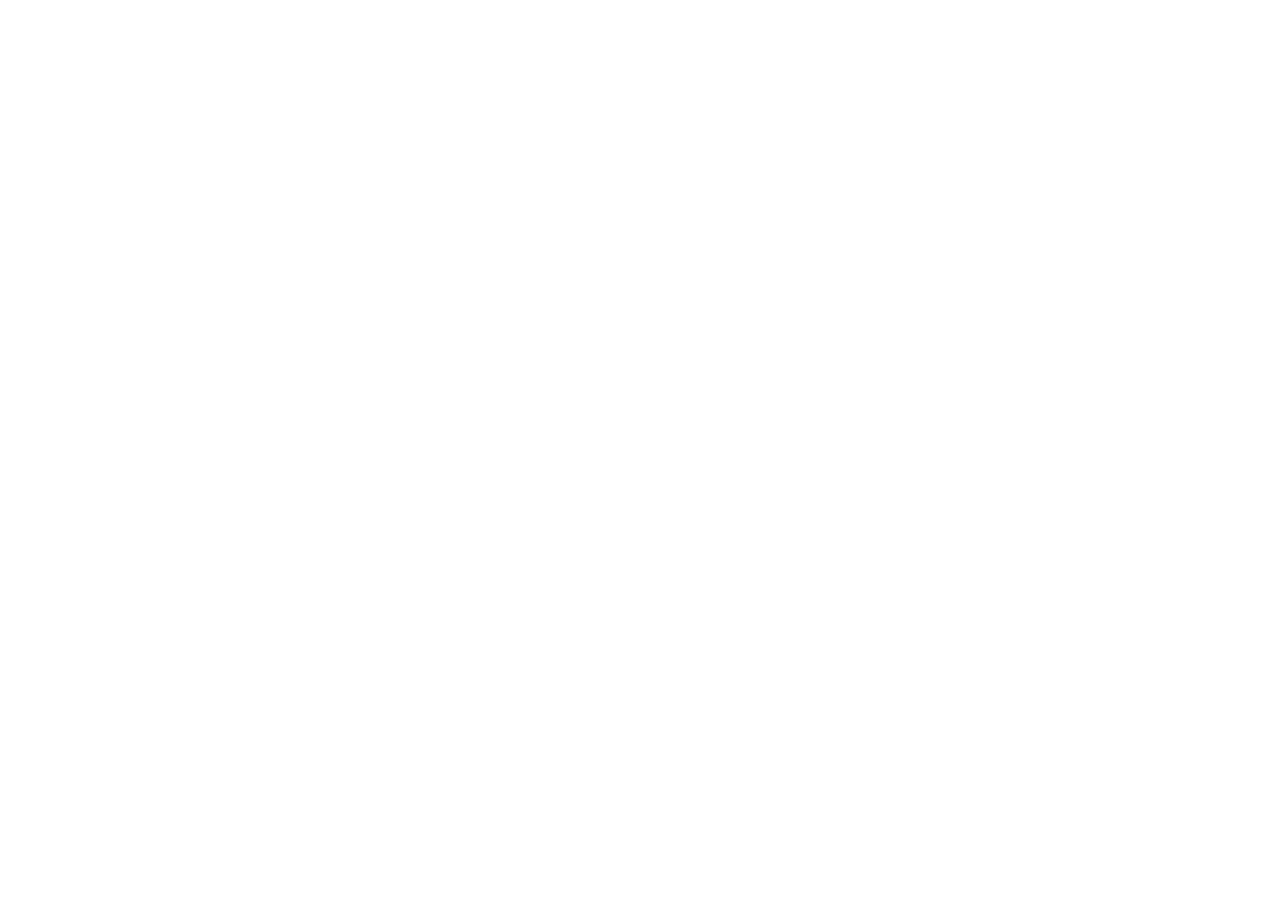
==== index.html @ 679c3d0e "Initial commit" ====
<!DOCTYPE html>
<html lang="en">
  <head>
    <meta charset="UTF-8" />
    <meta name="viewport" content="width=device-width, initial-scale=1.0" />
    <title>My Portfolio</title>
  </head>
  <body></body>
</html>
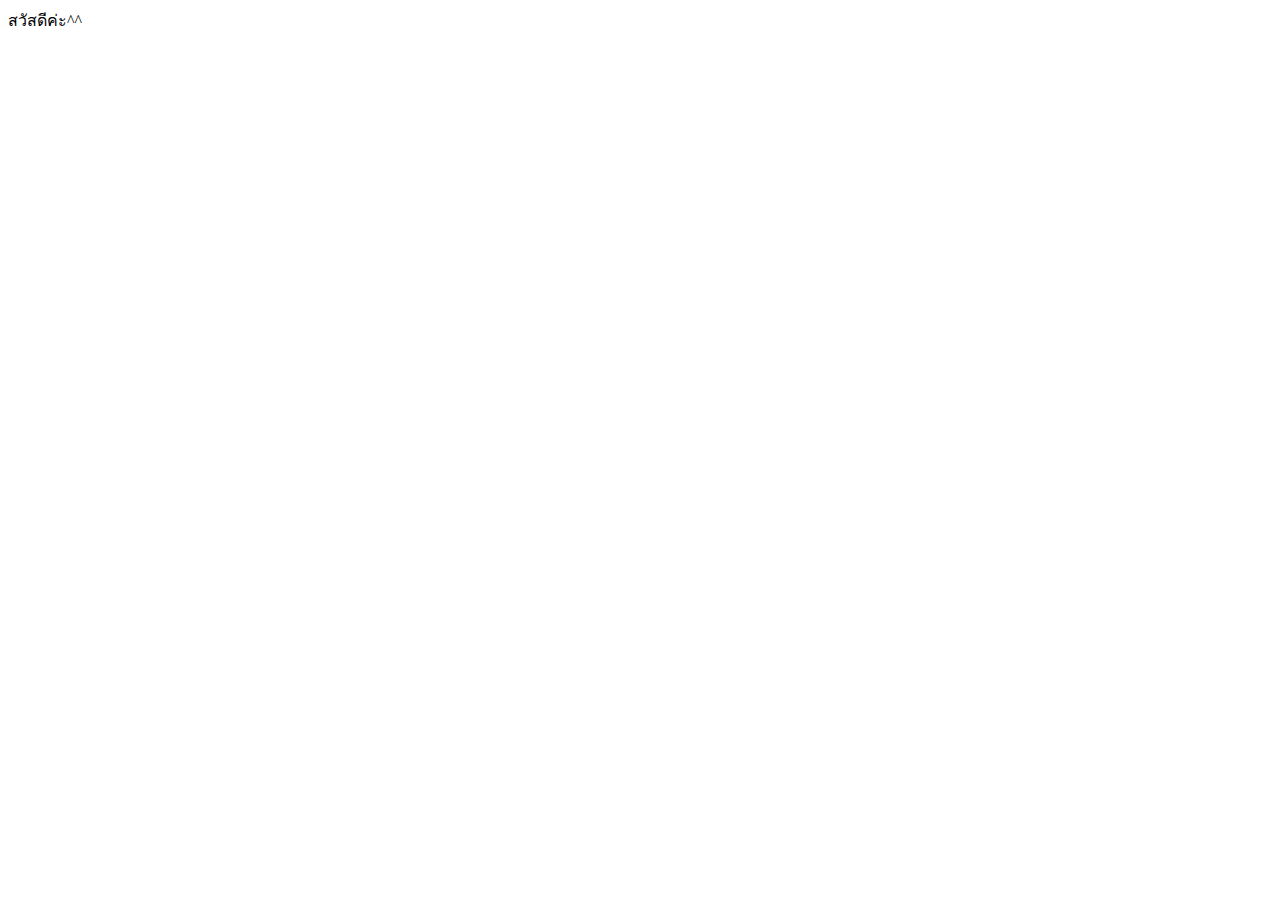
==== commit 980aee67: "add link in readme" ====
--- a/index.html
+++ b/index.html
@@ -5,5 +5,7 @@
     <meta name="viewport" content="width=device-width, initial-scale=1.0" />
     <title>My Portfolio</title>
   </head>
-  <body></body>
+  <body>
+    สวัสดีค่ะ^^
+  </body>
 </html>
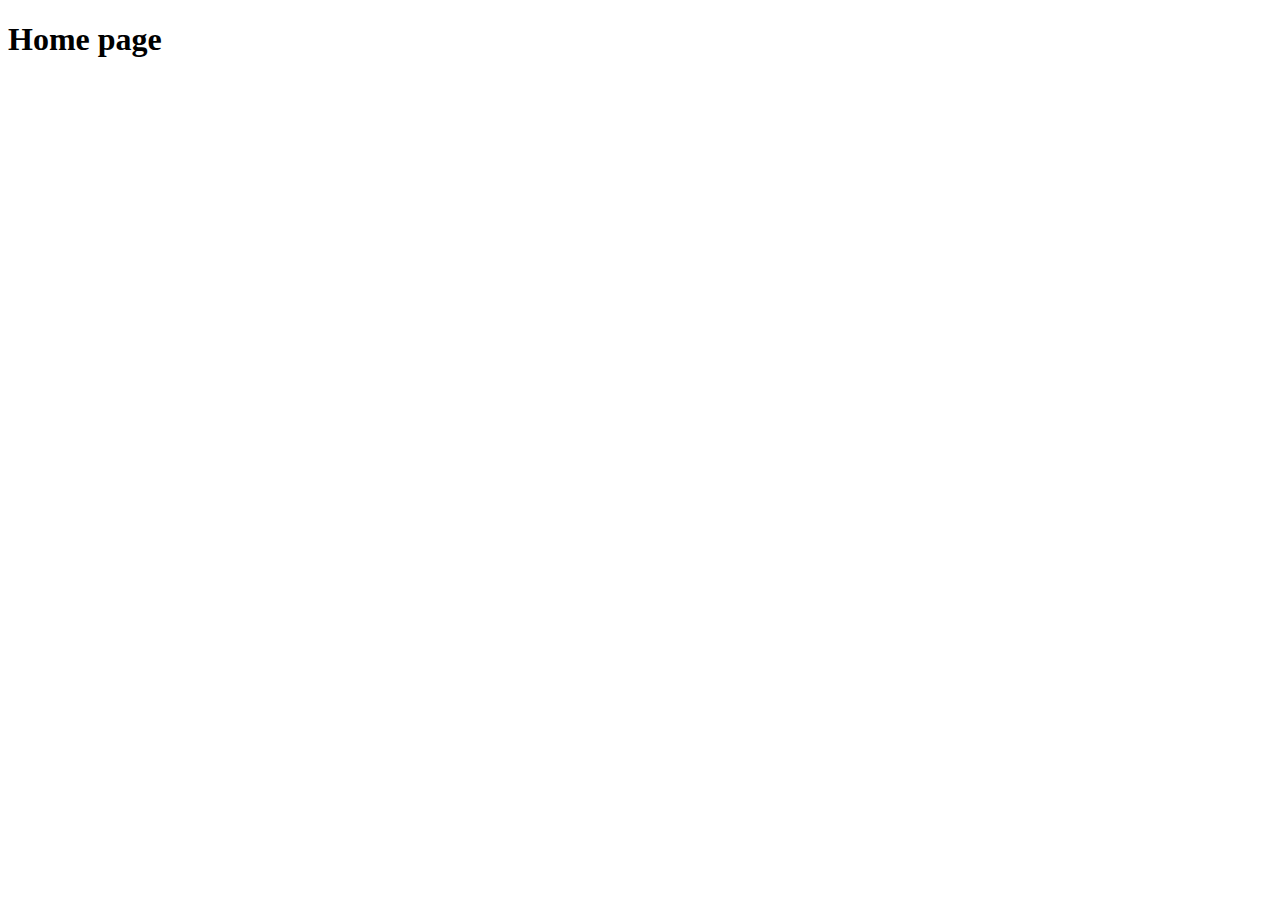
==== commit 5d4f8296: "Frist try" ====
--- a/index.html
+++ b/index.html
@@ -4,8 +4,9 @@
     <meta charset="UTF-8" />
     <meta name="viewport" content="width=device-width, initial-scale=1.0" />
     <title>My Portfolio</title>
+    <link rel="stylesheet" href="./style.css">
   </head>
   <body>
-    สวัสดีค่ะ^^
+    <h1>Home page</h1>
   </body>
 </html>
